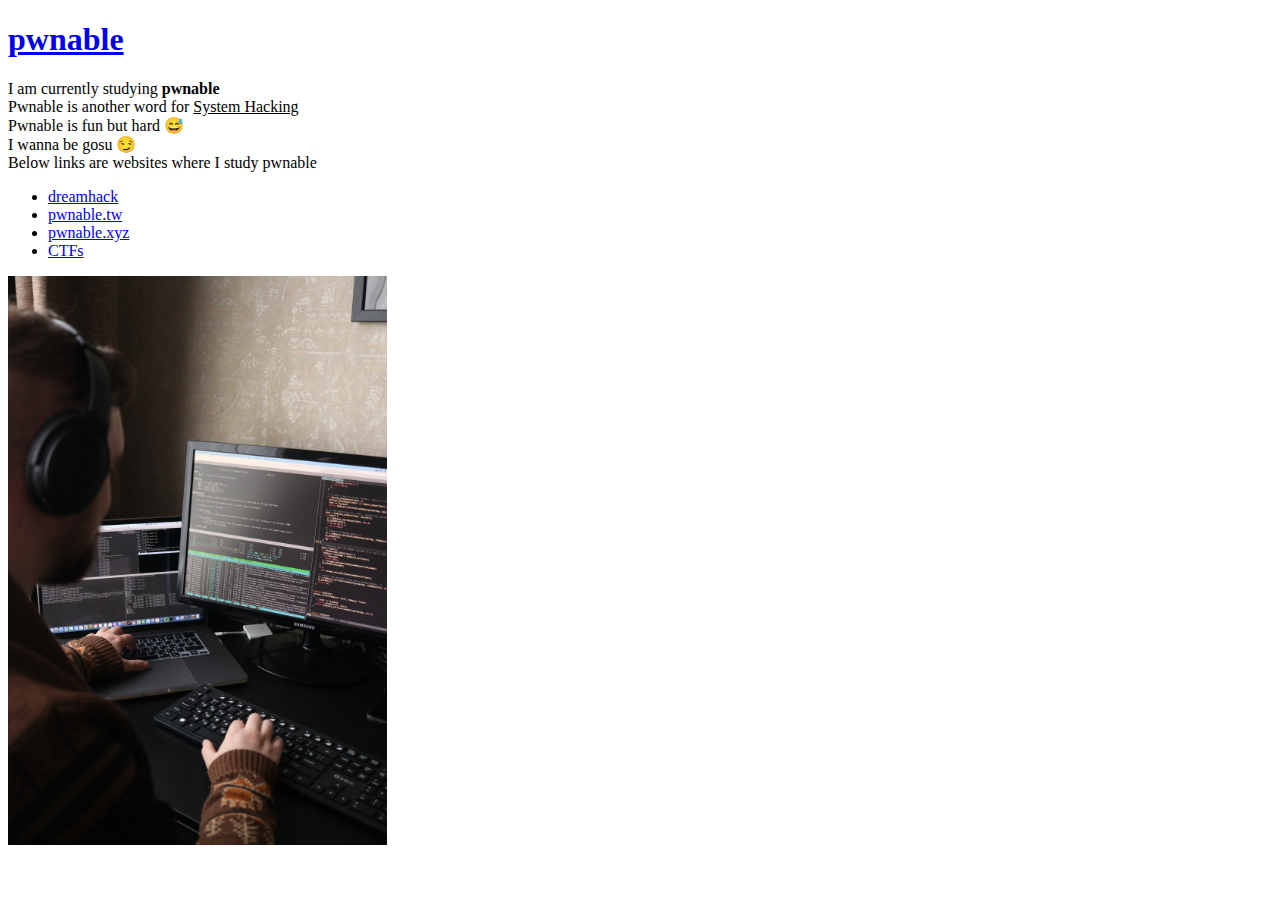
==== html/1.html @ 113e667d "first commit" ====
<!DOCTYPE html>

<head>
  <title> pwnable </title>
  <meta charset = "utf-8">
</head>

<body>
  <h1><a href='https://www.w3schools.in/ethical-hacking/system-hacking/' target='_blank' type=media_type>pwnable</a></h1>
  <p>
    I am currently studying <strong>pwnable</strong><br>
    Pwnable is another word for <u>System Hacking</u><br>
    Pwnable is fun but hard 😅<br>
    I wanna be gosu 😏<br>
    Below links are websites where I study pwnable
  </p>

  <p>
    <ul>
      <li><a href='https://dreamhack.io/'>dreamhack</a></li>
      <li><a href='https://pwnable.tw/'>pwnable.tw</a></li>
      <li><a href='https://pwnable.xyz/'>pwnable.xyz</a></li>
      <li><a href='https://ctftime.org/'>CTFs</a></li>
    </ul>
  </p>

  <img src='../img/pwnable.jpg' width='30%'>
</body>
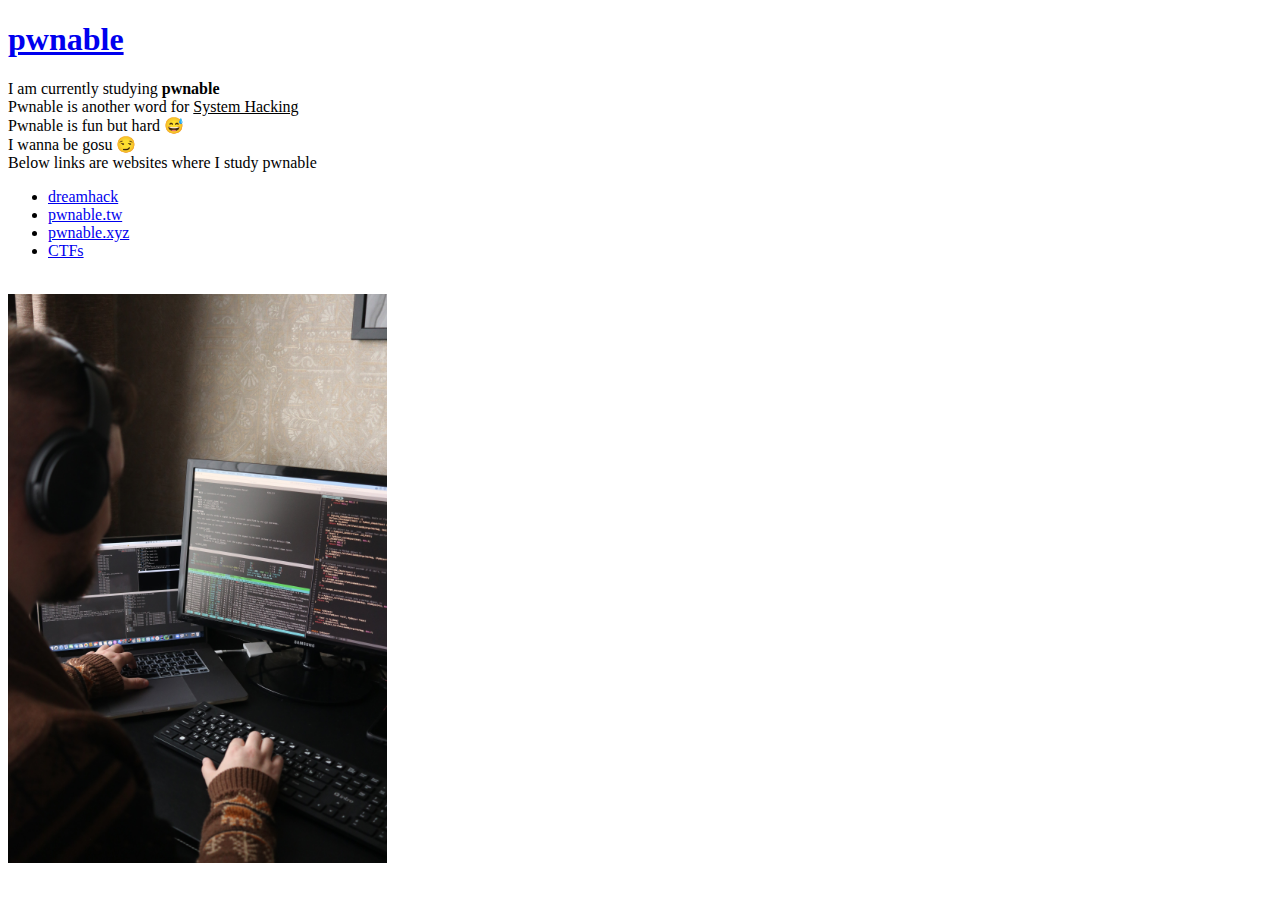
==== commit 9c0a1c78: "chatting, embed youtube" ====
--- a/html/1.html
+++ b/html/1.html
@@ -7,6 +7,7 @@
 
 <body>
   <h1><a href='https://www.w3schools.in/ethical-hacking/system-hacking/' target='_blank' type=media_type>pwnable</a></h1>
+
   <p>
     I am currently studying <strong>pwnable</strong><br>
     Pwnable is another word for <u>System Hacking</u><br>
@@ -23,6 +24,6 @@
       <li><a href='https://ctftime.org/'>CTFs</a></li>
     </ul>
   </p>
-
-  <img src='../img/pwnable.jpg' width='30%'>
+  
+  <br> <img src='../img/pwnable.jpg' width='30%'>
 </body>
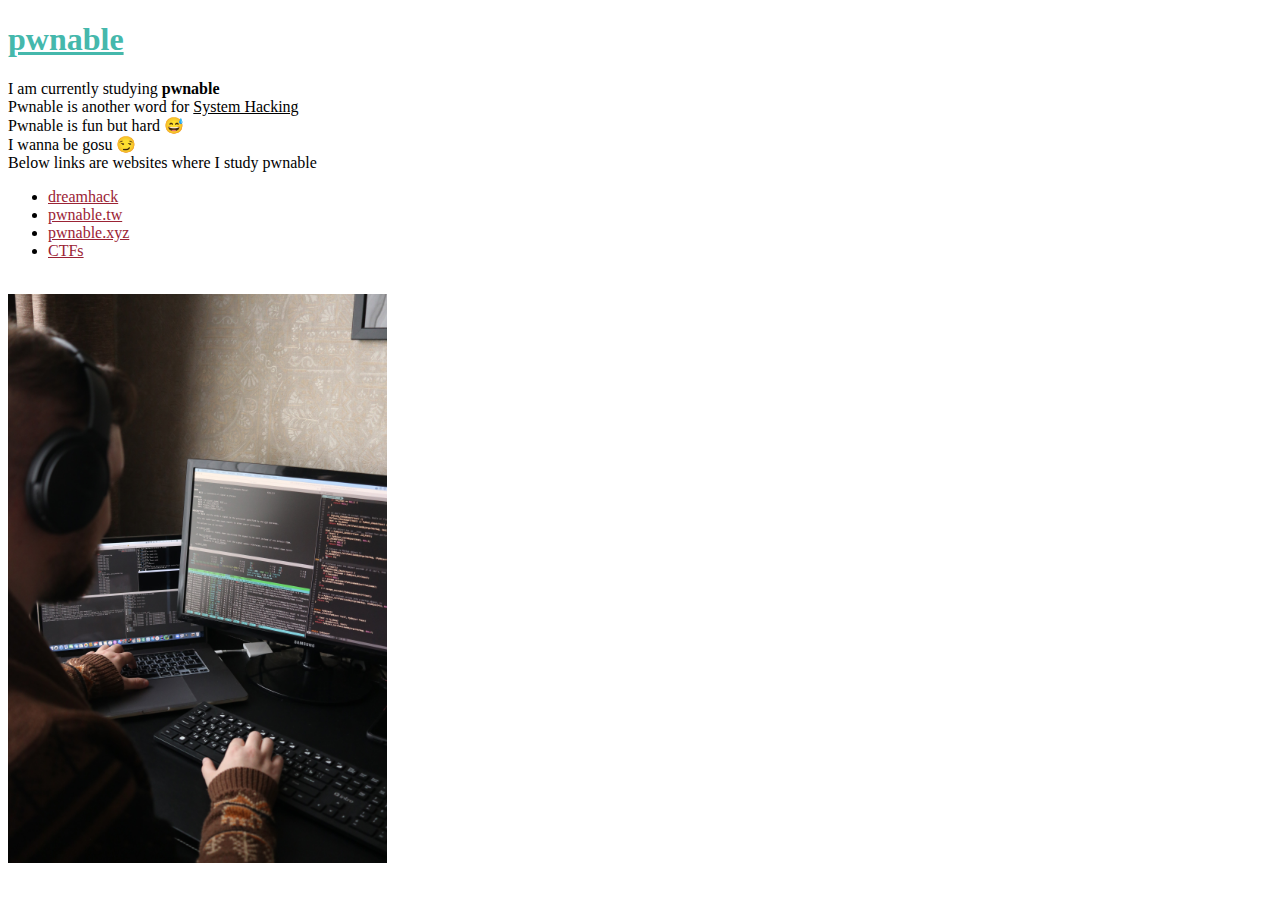
==== commit 3252ee4c: "css added" ====
--- a/html/1.html
+++ b/html/1.html
@@ -3,6 +3,14 @@
 <head>
   <title> pwnable </title>
   <meta charset = "utf-8">
+  <style>
+    a{
+      color:#45B8AC
+    }
+    .site{
+      color:#9B2335
+    }
+  </style>
 </head>
 
 <body>
@@ -18,12 +26,12 @@
 
   <p>
     <ul>
-      <li><a href='https://dreamhack.io/'>dreamhack</a></li>
-      <li><a href='https://pwnable.tw/'>pwnable.tw</a></li>
-      <li><a href='https://pwnable.xyz/'>pwnable.xyz</a></li>
-      <li><a href='https://ctftime.org/'>CTFs</a></li>
+      <li><a href='https://dreamhack.io/' class='site'>dreamhack</a></li>
+      <li><a href='https://pwnable.tw/' class='site'>pwnable.tw</a></li>
+      <li><a href='https://pwnable.xyz/' class='site'>pwnable.xyz</a></li>
+      <li><a href='https://ctftime.org/' class='site'>CTFs</a></li>
     </ul>
   </p>
-  
+
   <br> <img src='../img/pwnable.jpg' width='30%'>
 </body>
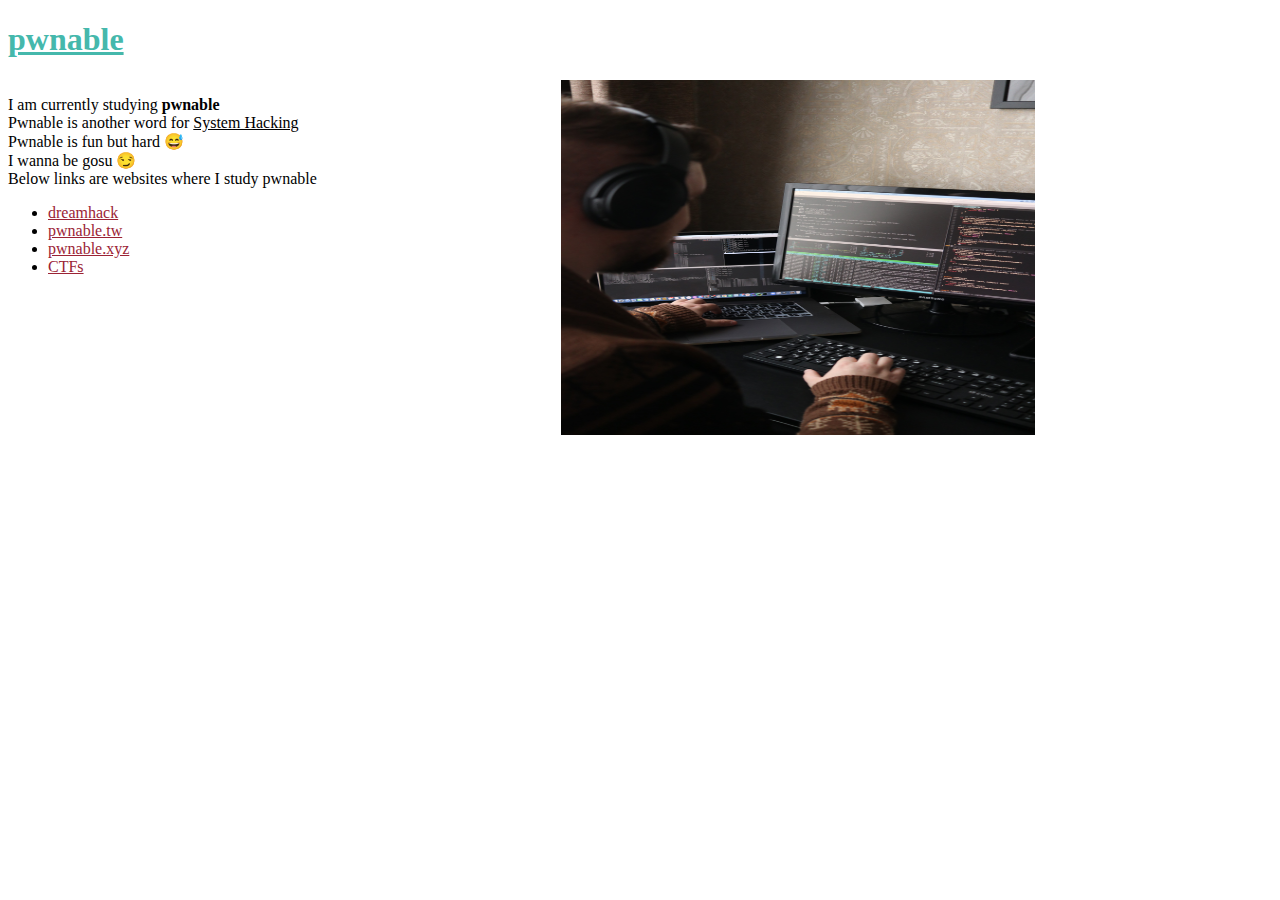
==== commit 98315480: "try using grid" ====
--- a/html/1.html
+++ b/html/1.html
@@ -4,11 +4,23 @@
   <title> pwnable </title>
   <meta charset = "utf-8">
   <style>
+    #grid{
+      display: grid;
+      grid-template-columns: 1fr 3fr;
+    }
+
     a{
       color:#45B8AC
     }
     .site{
       color:#9B2335
+    }
+    .center{
+      display: block;
+      margin-left: auto;
+      margin-right: auto;
+      width: 50%;
+      height: 50%;
     }
   </style>
 </head>
@@ -16,22 +28,26 @@
 <body>
   <h1><a href='https://www.w3schools.in/ethical-hacking/system-hacking/' target='_blank' type=media_type>pwnable</a></h1>
 
-  <p>
-    I am currently studying <strong>pwnable</strong><br>
-    Pwnable is another word for <u>System Hacking</u><br>
-    Pwnable is fun but hard 😅<br>
-    I wanna be gosu 😏<br>
-    Below links are websites where I study pwnable
-  </p>
+  <span id='grid'>
+    <span>
+    <p>
+      I am currently studying <strong>pwnable</strong><br>
+      Pwnable is another word for <u>System Hacking</u><br>
+      Pwnable is fun but hard 😅<br>
+      I wanna be gosu 😏<br>
+      Below links are websites where I study pwnable
+    </p>
 
-  <p>
-    <ul>
-      <li><a href='https://dreamhack.io/' class='site'>dreamhack</a></li>
-      <li><a href='https://pwnable.tw/' class='site'>pwnable.tw</a></li>
-      <li><a href='https://pwnable.xyz/' class='site'>pwnable.xyz</a></li>
-      <li><a href='https://ctftime.org/' class='site'>CTFs</a></li>
-    </ul>
-  </p>
-
-  <br> <img src='../img/pwnable.jpg' width='30%'>
+    <p>
+      <ul>
+        <li><a href='https://dreamhack.io/' class='site'>dreamhack</a></li>
+        <li><a href='https://pwnable.tw/' class='site'>pwnable.tw</a></li>
+        <li><a href='https://pwnable.xyz/' class='site'>pwnable.xyz</a></li>
+        <li><a href='https://ctftime.org/' class='site'>CTFs</a></li>
+      </ul>
+    </p>
+    <br>
+  </span>
+    <img src='../img/pwnable.jpg' class='center'>
+  </span>
 </body>
